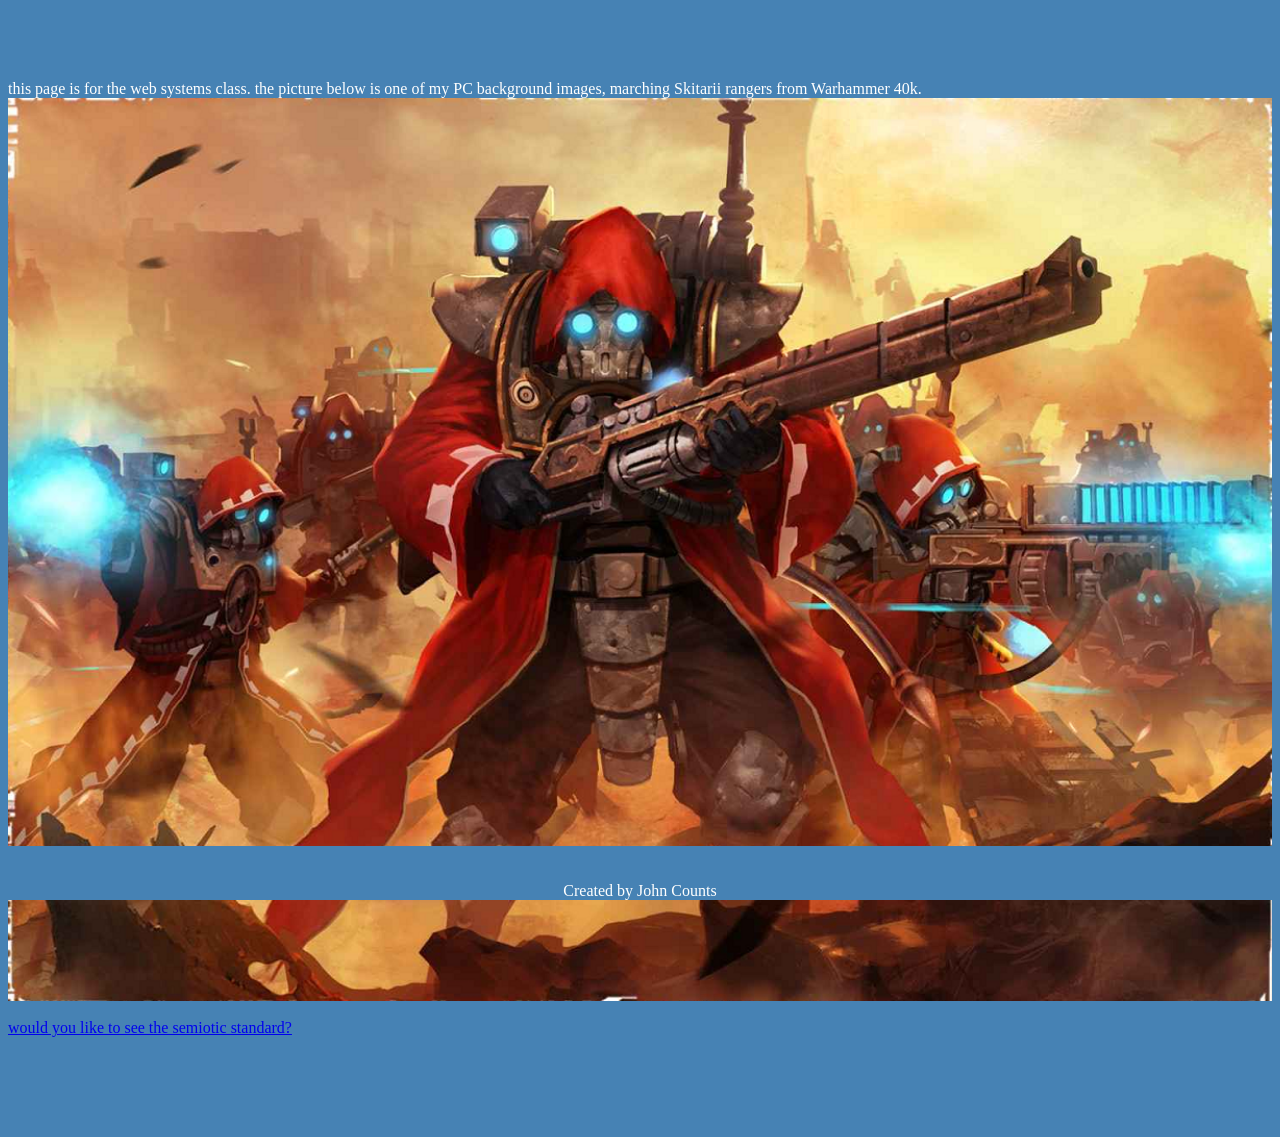
==== index.html @ 814f9189 "Add files via upload" ====
<!--
   index.html
   
   Copyright 2026 grafe <grafe@J_COUNTS_HPLT23>
   
   This program is free software; you can redistribute it and/or modify
   it under the terms of the GNU General Public License as published by
   the Free Software Foundation; either version 2 of the License, or
   (at your option) any later version.
   
   This program is distributed in the hope that it will be useful,
   but WITHOUT ANY WARRANTY; without even the implied warranty of
   MERCHANTABILITY or FITNESS FOR A PARTICULAR PURPOSE.  See the
   GNU General Public License for more details.
   
   You should have received a copy of the GNU General Public License
   along with this program; if not, write to the Free Software
   Foundation, Inc., 51 Franklin Street, Fifth Floor, Boston,
   MA 02110-1301, USA.
   
   
-->

<!DOCTYPE html PUBLIC "-//W3C//DTD XHTML 1.0 Strict//EN"
	"http://www.w3.org/TR/xhtml1/DTD/xhtml1-strict.dtd">
<html xmlns="http://www.w3.org/1999/xhtml" xml:lang="en" lang="en">

<head>
	<title>John Counts</title>
	<meta http-equiv="content-type" content="text/html;charset=utf-8" />
	<meta name="generator" content="Geany 2.1" />
	<link rel="stylesheet" href="john_counts.css">
</head>
<body>
	<div>
		this page is for the web systems class. the picture below is one of my PC background images, marching Skitarii rangers from Warhammer 40k.<br>
		<img src="skitarii_rangers.png" alt="skitarii rangers" class=center height="auto" width="100%"><br>
		<a href="semiotic_standard_page.html">would you like to see the semiotic standard?</a><br>
	</div>
	<div id=footer>
		<br>
		<br>Created by John Counts
	</div>
</body>

</html>
---- john_counts.css ----
body {
	color: white;
	font-family: "Times New Roman", Times, serif;
	background-color: steelblue;
	margin-top: 80px;
	margin-bottom: 100px;
}


h1, h2 {
	text-align: center;
}

#footer {
	position: fixed;
	background-color: steelblue;
	bottom: 0px;
	left: 0px;
	right: 0px;
	text-align: center;
}

.center {
	display: block;
	margin-left: auto;
	margin-right: auto;
}
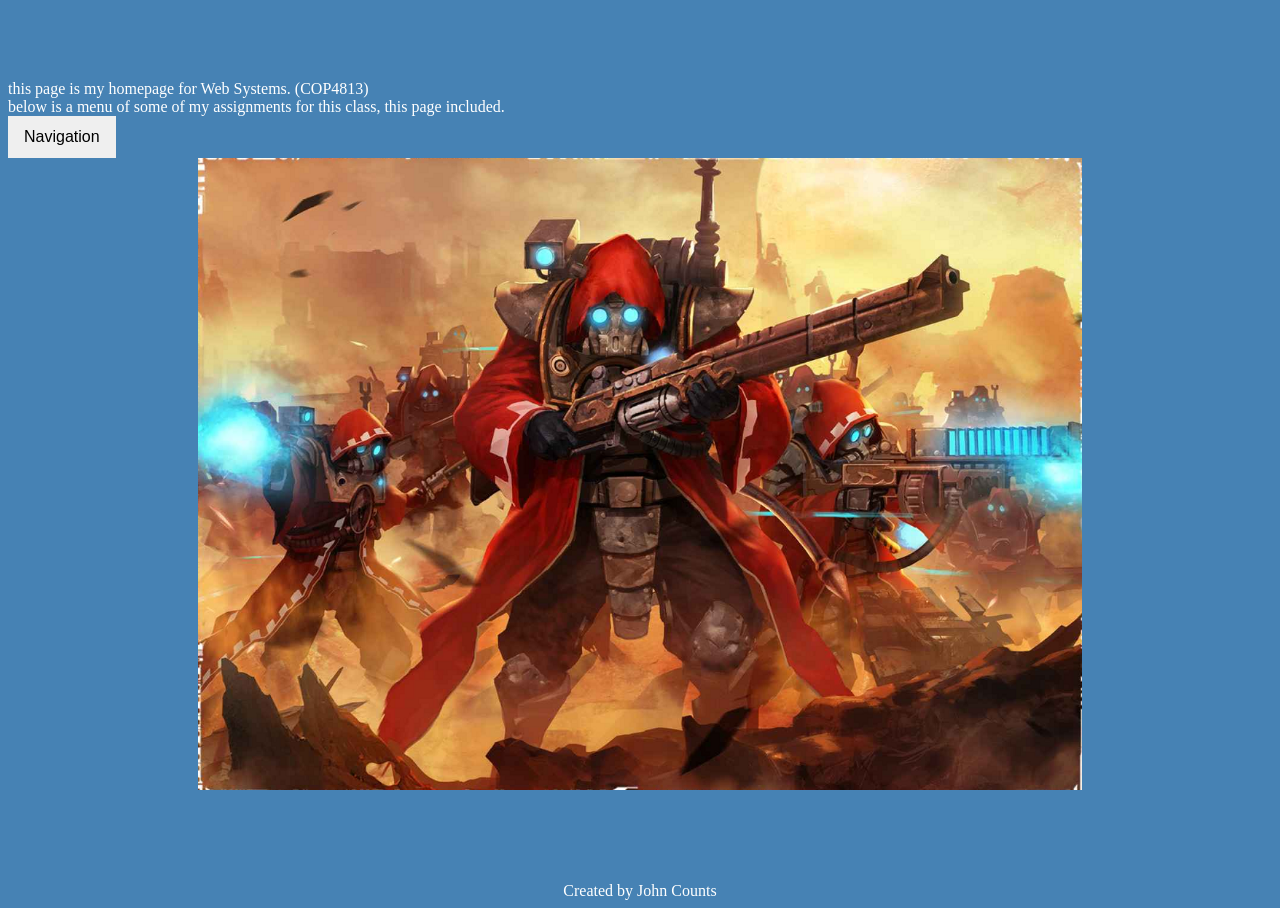
==== commit b76ae7cd: "Add files via upload" ====
--- a/index.html
+++ b/index.html
@@ -33,9 +33,17 @@
 </head>
 <body>
 	<div>
-		this page is for the web systems class. the picture below is one of my PC background images, marching Skitarii rangers from Warhammer 40k.<br>
-		<img src="skitarii_rangers.png" alt="skitarii rangers" class=center height="auto" width="100%"><br>
-		<a href="semiotic_standard_page.html">would you like to see the semiotic standard?</a><br>
+		this page is my homepage for Web Systems. (COP4813)<br>
+		below is a menu of some of my assignments for this class, this page included.<br>
+		<div class="dropdown">
+			<button class="drop_button">Navigation</button>
+			<div class="dropdown_content alt_col">
+				<a href="index.html" class="here_col">home (assignment 2)</a>
+				<a href="semiotic_standard_page.html">assignment 1</a>
+			</div>
+		</div>
+		<br>
+		<img src="skitarii_rangers.png" alt="skitarii rangers" class=center height="auto" width="70%"><br>
 	</div>
 	<div id=footer>
 		<br>
--- a/john_counts.css
+++ b/john_counts.css
@@ -22,8 +22,51 @@
 	text-align: center;
 }
 
+.alt_col {
+	background-color: mediumblue;
+}
+
+.here_col {
+	background-color: navy;
+}
+
 .center {
 	display: block;
 	margin-left: auto;
 	margin-right: auto;
 }
+
+.dropdown {
+	position: relative;
+	display: inline-block;
+}
+
+.dropdown:hover .dropdown_content {
+	display: block;
+}
+
+.dropdown:hover .drop_button {
+	background-color: darkkhaki;
+}
+
+.drop_button {
+	padding: 12px 16px;
+	font-size: 16px;
+	border: none;
+	cursor: pointer;
+}
+
+.dropdown_content {
+	display: none;
+	position: absolute;
+	background-color: mediumblue;
+	min-width: 200px;
+	z-index: 1;
+}
+
+.dropdown_content a {
+	padding: 12px 16px;
+	text-decoration: none;
+	display: block;
+	color: white;
+}
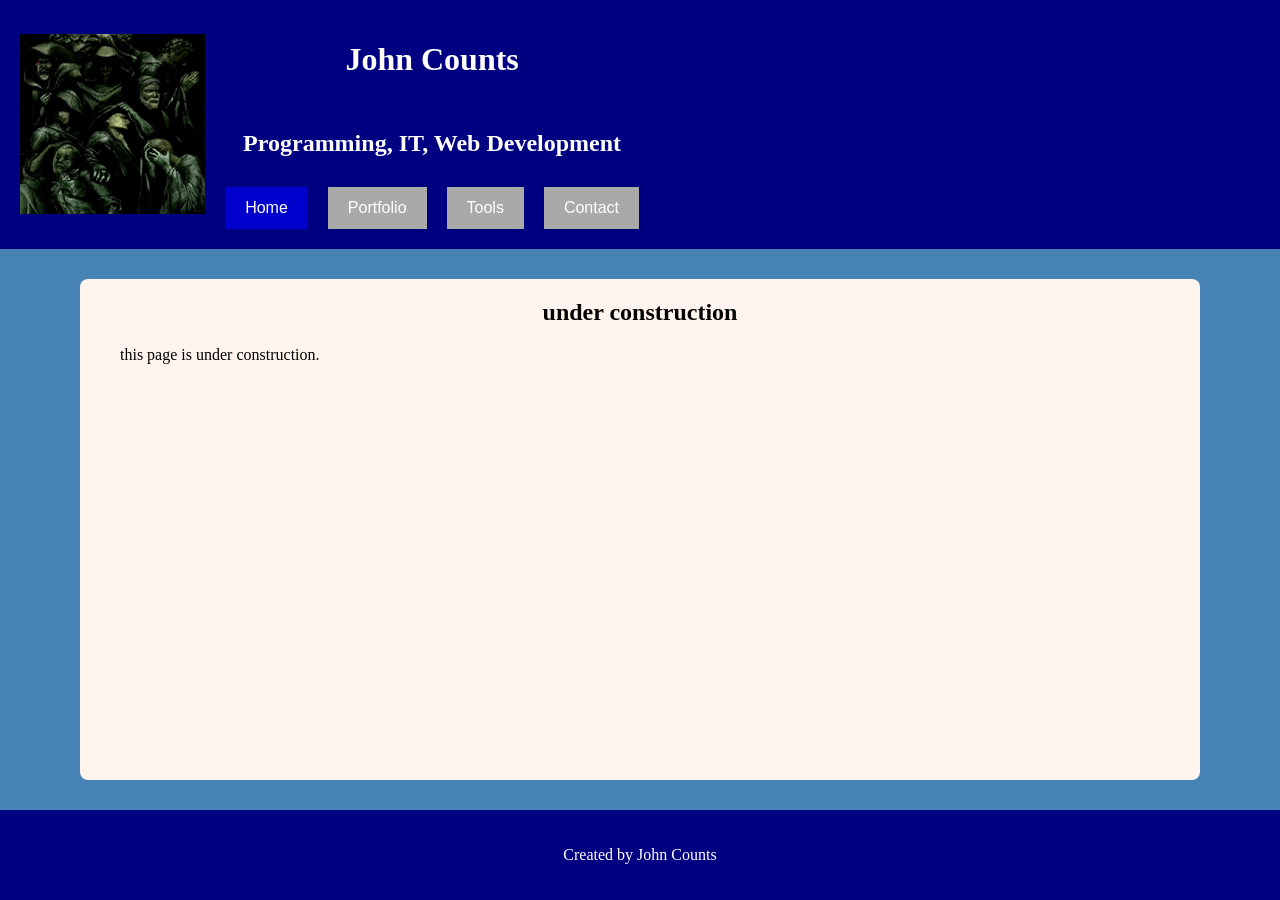
==== commit b6f966d6: "Add files via upload" ====
--- a/index.html
+++ b/index.html
@@ -1,54 +1,18 @@
 <!--
-   index.html
-   
-   Copyright 2026 grafe <grafe@J_COUNTS_HPLT23>
-   
-   This program is free software; you can redistribute it and/or modify
-   it under the terms of the GNU General Public License as published by
-   the Free Software Foundation; either version 2 of the License, or
-   (at your option) any later version.
-   
-   This program is distributed in the hope that it will be useful,
-   but WITHOUT ANY WARRANTY; without even the implied warranty of
-   MERCHANTABILITY or FITNESS FOR A PARTICULAR PURPOSE.  See the
-   GNU General Public License for more details.
-   
-   You should have received a copy of the GNU General Public License
-   along with this program; if not, write to the Free Software
-   Foundation, Inc., 51 Franklin Street, Fifth Floor, Boston,
-   MA 02110-1301, USA.
-   
-   
+   This website showcases John Counts' programming and web work
 -->
 
-<!DOCTYPE html PUBLIC "-//W3C//DTD XHTML 1.0 Strict//EN"
-	"http://www.w3.org/TR/xhtml1/DTD/xhtml1-strict.dtd">
-<html xmlns="http://www.w3.org/1999/xhtml" xml:lang="en" lang="en">
+<!DOCTYPE html>
+<html lang="en">
 
 <head>
 	<title>John Counts</title>
 	<meta http-equiv="content-type" content="text/html;charset=utf-8" />
+	<meta http-equiv="refresh" content="0; url=base/home.html">
 	<meta name="generator" content="Geany 2.1" />
-	<link rel="stylesheet" href="john_counts.css">
+	
 </head>
 <body>
-	<div>
-		this page is my homepage for Web Systems. (COP4813)<br>
-		below is a menu of some of my assignments for this class, this page included.<br>
-		<div class="dropdown">
-			<button class="drop_button">Navigation</button>
-			<div class="dropdown_content alt_col">
-				<a href="index.html" class="here_col">home (assignment 2)</a>
-				<a href="semiotic_standard_page.html">assignment 1</a>
-			</div>
-		</div>
-		<br>
-		<img src="skitarii_rangers.png" alt="skitarii rangers" class=center height="auto" width="70%"><br>
-	</div>
-	<div id=footer>
-		<br>
-		<br>Created by John Counts
-	</div>
 </body>
 
 </html>
